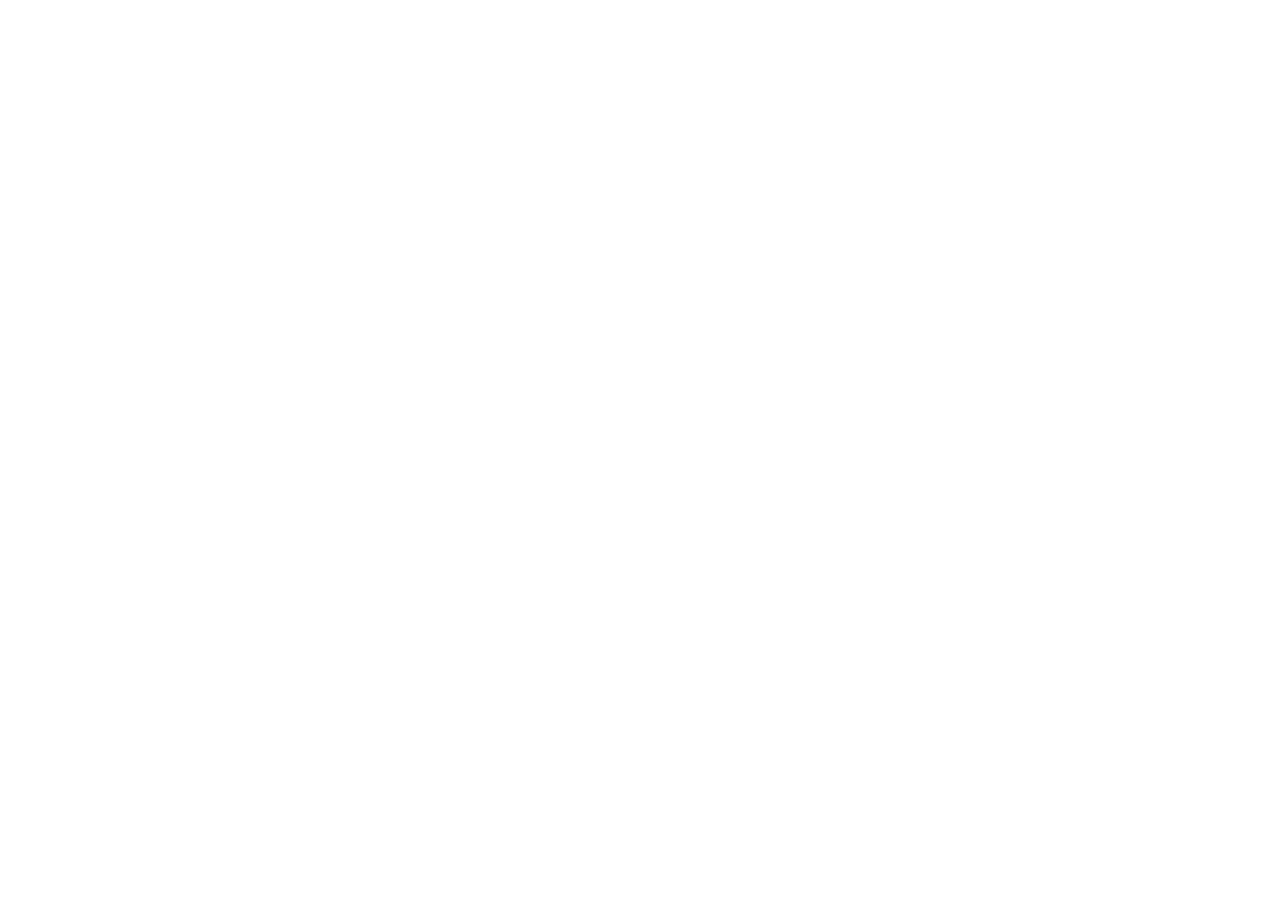
==== index.html @ 61c105e1 "Home Page" ====
<!DOCTYPE html>
<html lang="en">
<head>
    <meta charset="UTF-8">
    <meta name="viewport" content="width=device-width, initial-scale=1.0">
    <title>Home Page</title>
</head>
<body>
    
</body>
</html>
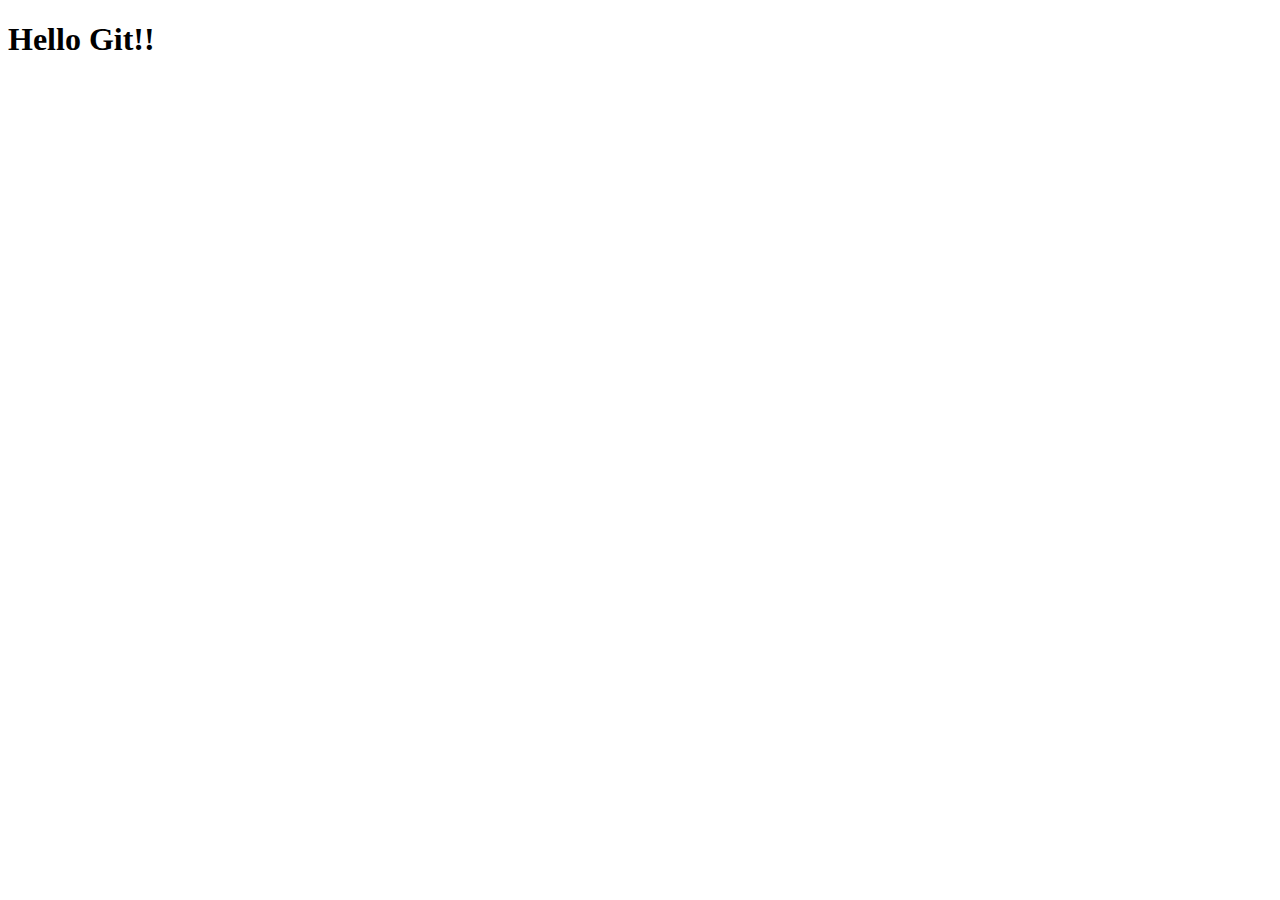
==== commit 47da54d2: "Shortcuts" ====
--- a/index.html
+++ b/index.html
@@ -6,6 +6,6 @@
     <title>Home Page</title>
 </head>
 <body>
-    
+    <h1>Hello Git!!</h1>
 </body>
 </html>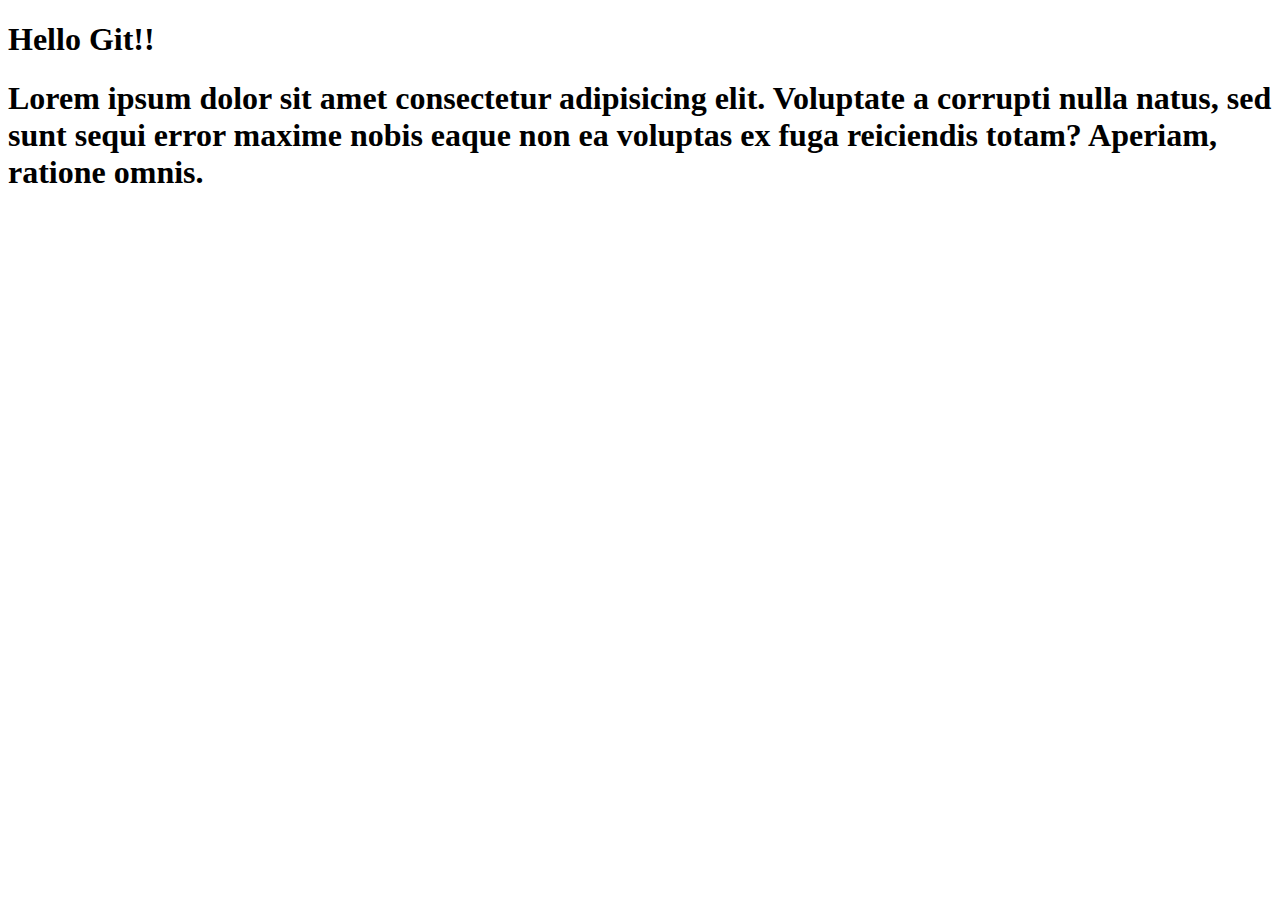
==== commit e1bd50cc: "New update" ====
--- a/index.html
+++ b/index.html
@@ -7,5 +7,6 @@
 </head>
 <body>
     <h1>Hello Git!!</h1>
+    <h1>Lorem ipsum dolor sit amet consectetur adipisicing elit. Voluptate a corrupti nulla natus, sed sunt sequi error maxime nobis eaque non ea voluptas ex fuga reiciendis totam? Aperiam, ratione omnis.</h1>
 </body>
 </html>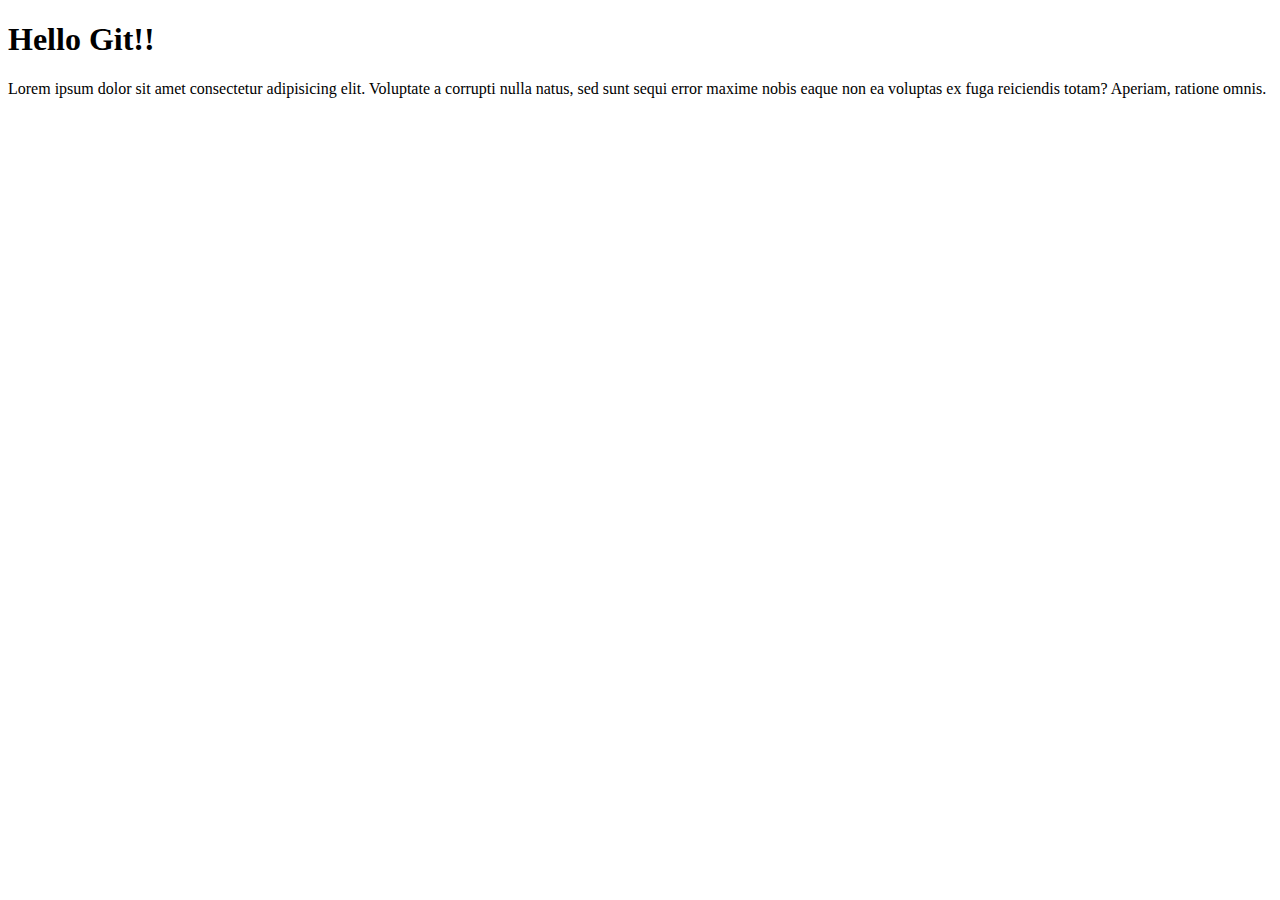
==== commit 5618f83a: "New Paragraph" ====
--- a/index.html
+++ b/index.html
@@ -7,6 +7,6 @@
 </head>
 <body>
     <h1>Hello Git!!</h1>
-    <h1>Lorem ipsum dolor sit amet consectetur adipisicing elit. Voluptate a corrupti nulla natus, sed sunt sequi error maxime nobis eaque non ea voluptas ex fuga reiciendis totam? Aperiam, ratione omnis.</h1>
+    <p>Lorem ipsum dolor sit amet consectetur adipisicing elit. Voluptate a corrupti nulla natus, sed sunt sequi error maxime nobis eaque non ea voluptas ex fuga reiciendis totam? Aperiam, ratione omnis.</p>
 </body>
 </html>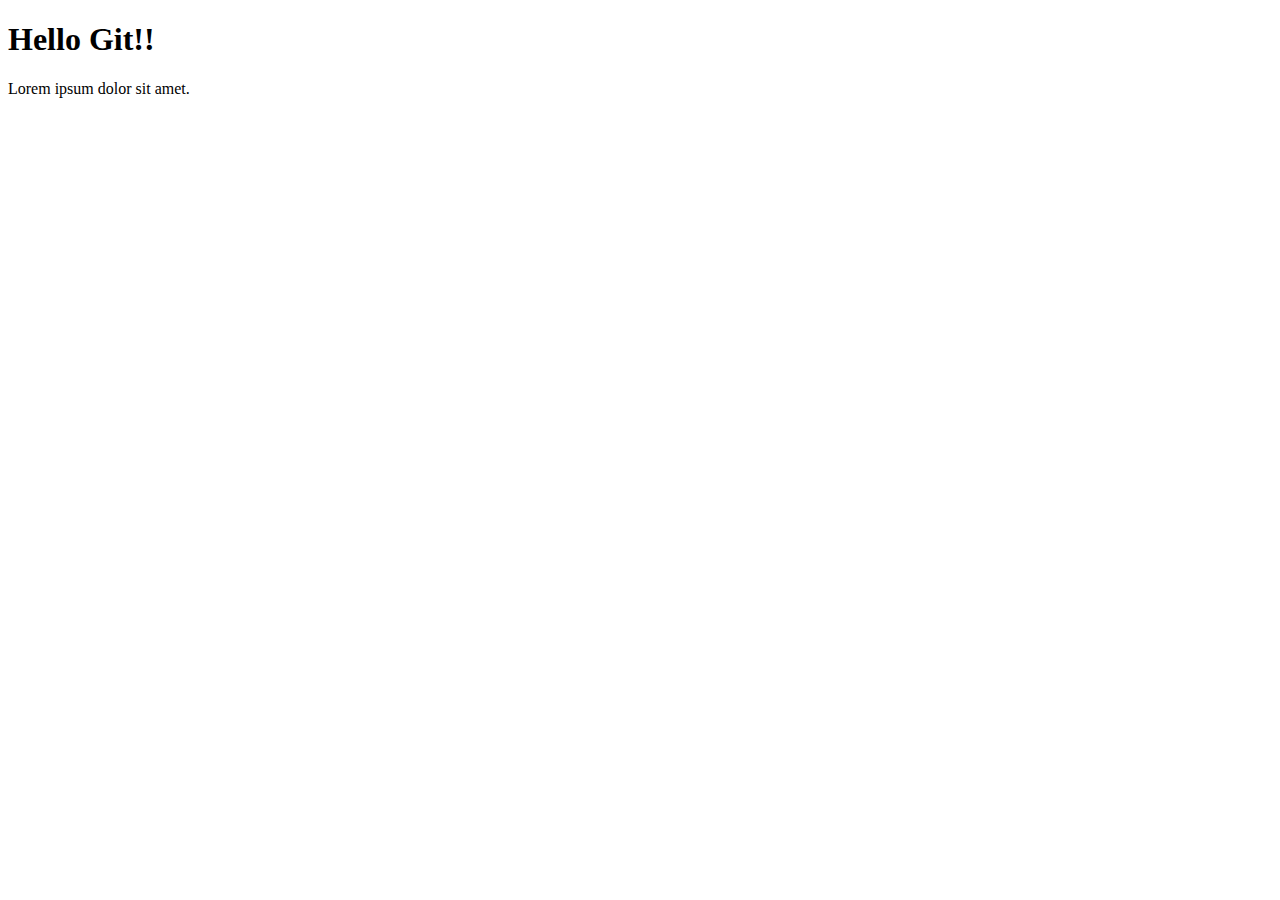
==== commit 2643d0ca: "Main Paragraph" ====
--- a/index.html
+++ b/index.html
@@ -7,6 +7,6 @@
 </head>
 <body>
     <h1>Hello Git!!</h1>
-    <p>Lorem ipsum dolor sit amet consectetur adipisicing elit. Voluptate a corrupti nulla natus, sed sunt sequi error maxime nobis eaque non ea voluptas ex fuga reiciendis totam? Aperiam, ratione omnis.</p>
+    <p>Lorem ipsum dolor sit amet.</p>
 </body>
 </html>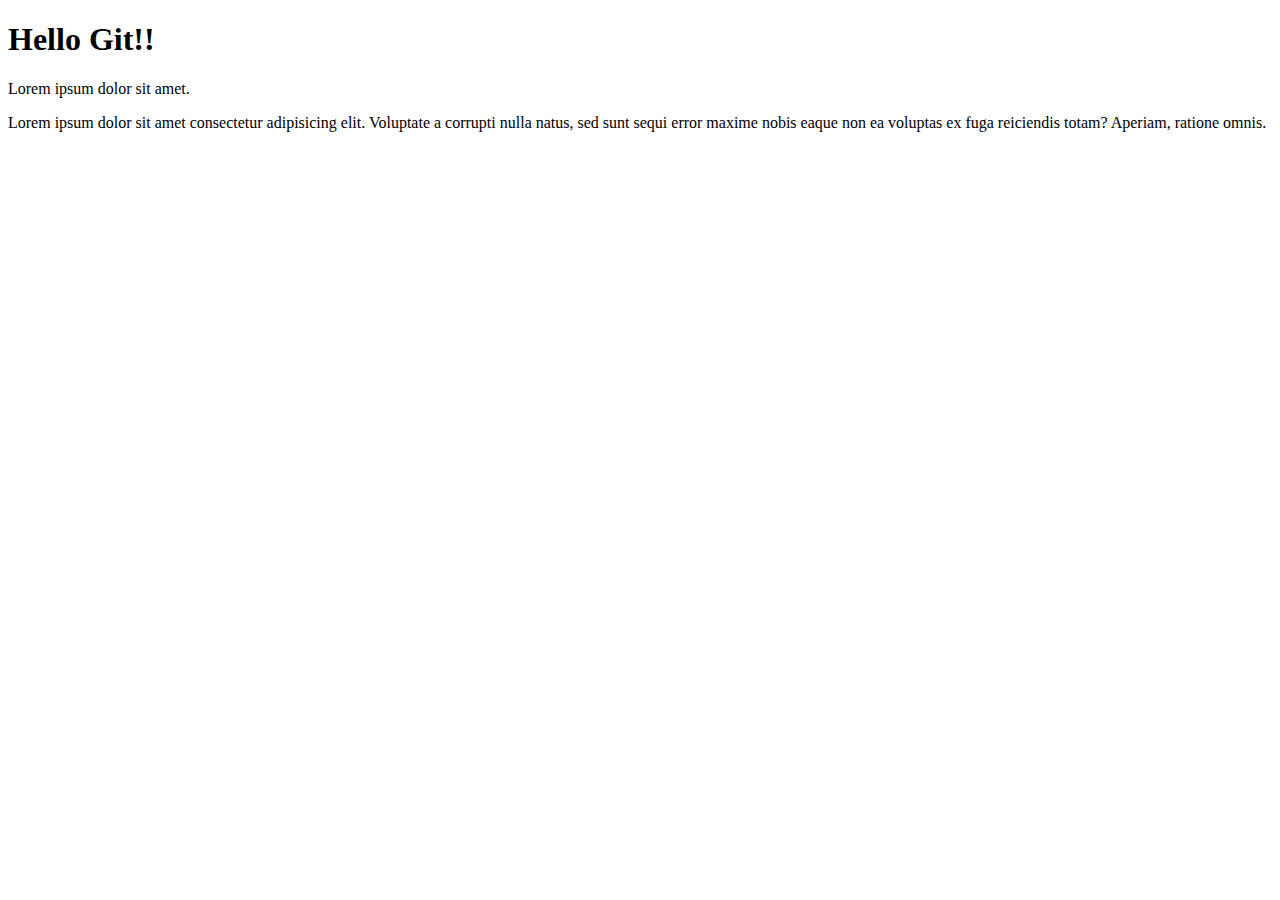
==== commit 3bcae960: "Merged" ====
--- a/index.html
+++ b/index.html
@@ -8,5 +8,6 @@
 <body>
     <h1>Hello Git!!</h1>
     <p>Lorem ipsum dolor sit amet.</p>
+    <p>Lorem ipsum dolor sit amet consectetur adipisicing elit. Voluptate a corrupti nulla natus, sed sunt sequi error maxime nobis eaque non ea voluptas ex fuga reiciendis totam? Aperiam, ratione omnis.</p>
 </body>
 </html>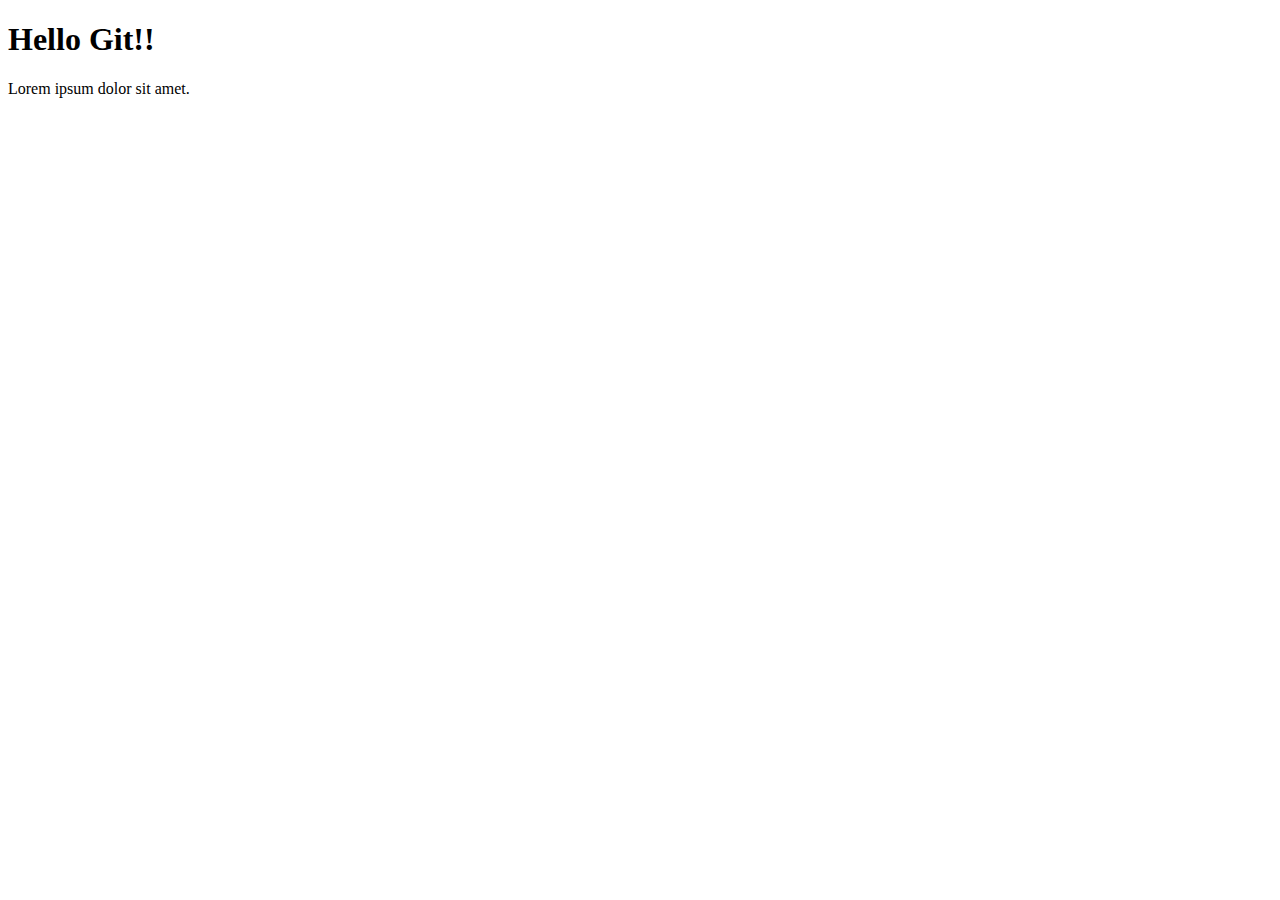
==== commit 2d306b23: "Update index.html" ====
--- a/index.html
+++ b/index.html
@@ -8,6 +8,5 @@
 <body>
     <h1>Hello Git!!</h1>
     <p>Lorem ipsum dolor sit amet.</p>
-    <p>Lorem ipsum dolor sit amet consectetur adipisicing elit. Voluptate a corrupti nulla natus, sed sunt sequi error maxime nobis eaque non ea voluptas ex fuga reiciendis totam? Aperiam, ratione omnis.</p>
 </body>
-</html>+</html>
